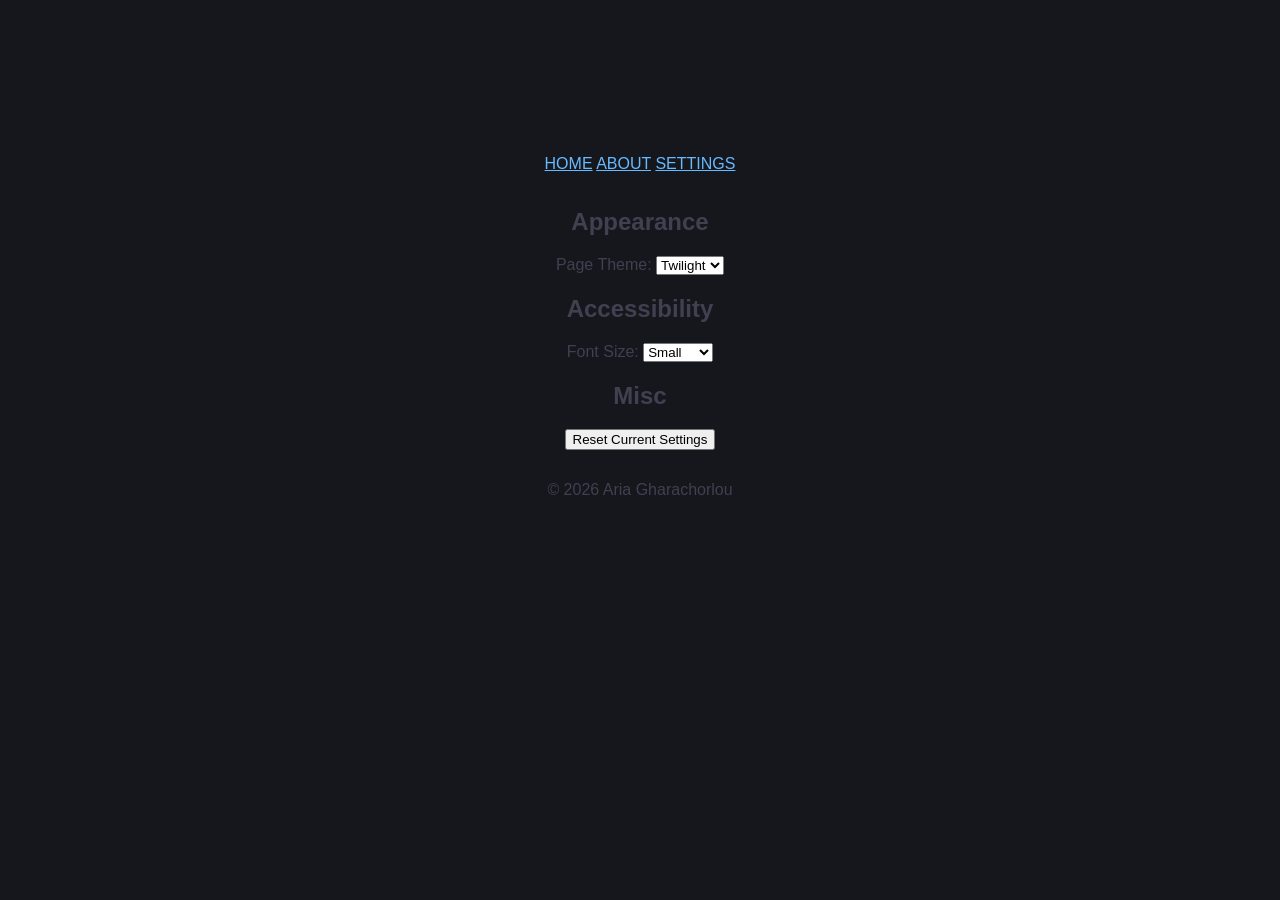
==== pages/settings.html @ 53a63312 "feat(i-m): Integrate colour selection & theme loops for colour on H1" ====
<!DOCTYPE html>


<head>
    <meta charset="UTF-8">
    <meta name = "viewport" content = "width=device-width, initial-scale=1.0">
    <title>About Page</title>
    <link rel="stylesheet" href = "../css/style.css">
</head>




<body>
    <header>
        <!--<h1>Settings</h1>-->
    </header>

    <nav>
        <a href = "../index.html">HOME</a>
        <a href = "about.html">ABOUT</a>
        <a href = "settings.html">SETTINGS</a>
    </nav>


    <main>
        <section>
            <h2>Appearance</h2>

            <label for="theme">Page Theme:</label>

            <select id="theme">
                <option value="light">Sunrise</option>
                <option value="dark">Twilight</option>
            </select>
        </section>

        <section>
            <h2>Accessibility</h2>

            <label for="fot-size">Font Size:</label>
            <select id="font-size">
                <option value="small">Small</option>
                <option value="medium">Medium</option>
                <option value="large">Large</option>
            </select>

        </section>

        <section>
            <h2>Misc</h2>
            <button id="reset-settings">Reset Current Settings</button>
        </section>
    </main>


    <footer>
        <p>© 2026 Aria Gharachorlou</p>
    </footer>

    <script src="../js/script.js"></script>
</body>
---- css/style.css ----
/* !!!!! Presets / Variables !!!!! */

/* Sunrise Theme */
[data-theme="light"]{
    --background: #fff3d2;
    --foreground: #222222;
    --header-background: #fff3d2;
    --accent: #cc5200;
    --h1-color: #66baff;
    --loop-set: linear-gradient(270deg, #ff0000, #ff8800, #ffff00, #00ff88, #0088ff, #aa00ff, #ff0000);

}

/* Twilight Theme */
[data-theme="dark"] {
    --background: #16161D;
    --foreground: #404050;
    --header-background: #16161D; /* beloved Eigengrau */
    --accent: #66baff;
    --h1-color: #a9ebe5;
    --loop-set: linear-gradient(270deg, #4400ff, #9d69ff, #83265c, #bd57b8);
}




h1 {
    background: var(--loop-set);

    background-size: 400% 400%;

    background-clip: text;
    -webkit-background-clip: text;
    color: transparent;

    animation: gradient-animation 30s ease infinite;
}

@keyframes gradient-animation {
    0% {
        background-position: 0% 50%;
    }

    50% {
        background-position: 100% 50%;
    }

    100% {
        background-position: 0% 50%;
    }
}






body {
    /*background-color: #16161D; Eigengrau */
    background-color: var(--background);
    color : var(--foreground);
    font-family : Arial;
    text-align: center;
}

header{
    background-color: var(--header-background);
    padding: 20px;
    margin-top : 100px;
}

nav {
    background-color : var(--header-background);
    padding: 15px;
}

a {
    color: var(--accent)
}


/*
h1 {
    color: #7fc481
    color : var(--h1-color);
}
*/

footer {
    background-color: var(--header-background);
    padding: 15px
    /*margin-top : 200px*/
    /*color : #7e8f92;*/
}
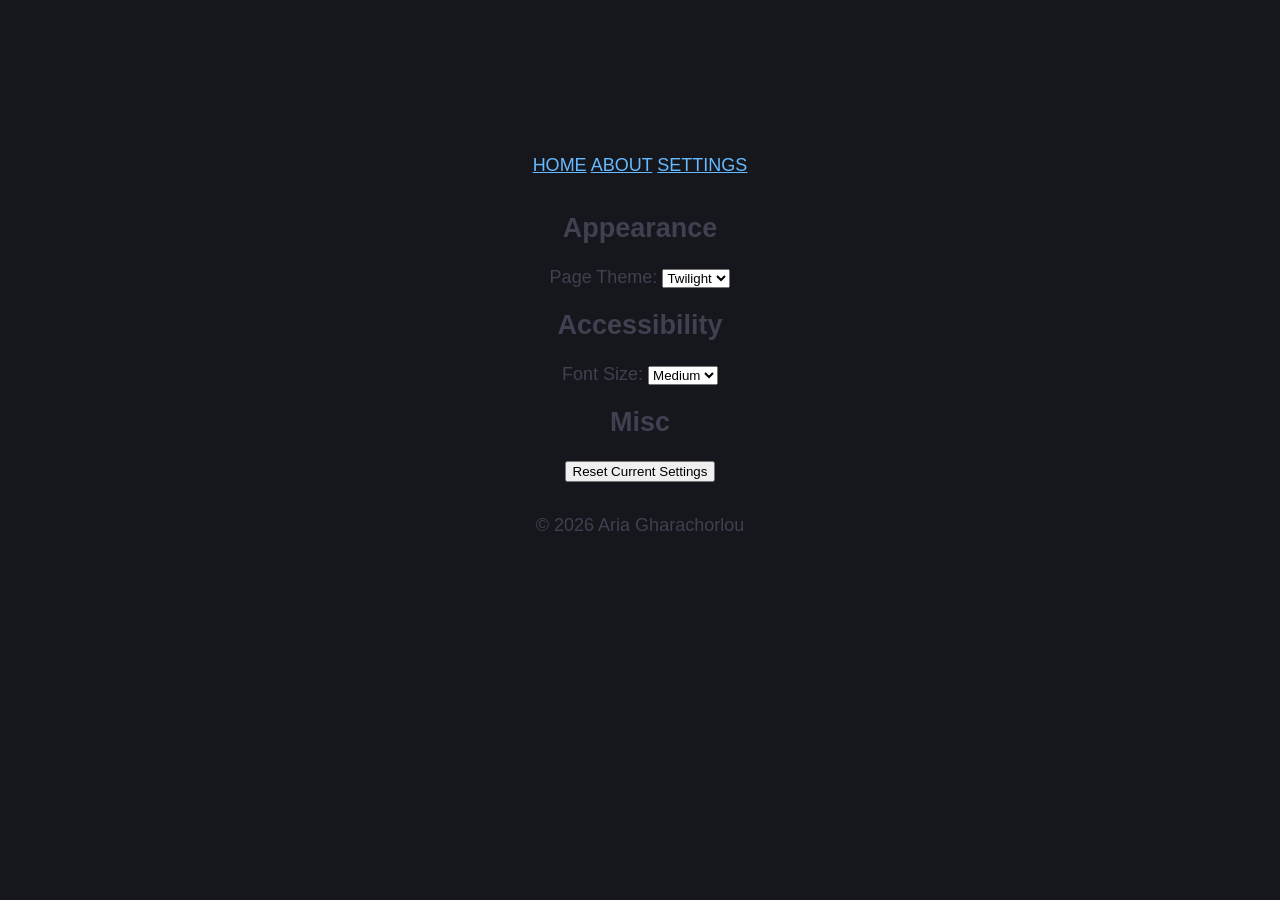
==== commit 707db772: "feat(i-m): Add experimental font size and reset button functionality to settings page" ====
--- a/pages/settings.html
+++ b/pages/settings.html
@@ -38,7 +38,7 @@
         <section>
             <h2>Accessibility</h2>
 
-            <label for="fot-size">Font Size:</label>
+            <label for="font-size">Font Size:</label>
             <select id="font-size">
                 <option value="small">Small</option>
                 <option value="medium">Medium</option>
--- a/css/style.css
+++ b/css/style.css
@@ -8,7 +8,7 @@
     --header-background: #fff3d2;
     --accent: #cc5200;
     --h1-color: #66baff;
-    --loop-set: linear-gradient(270deg, #ff0000, #ff8800, #ffff00, #00ff88, #0088ff, #aa00ff, #ff0000);
+    --loop-set: linear-gradient(270deg, #ff0000, #ff8800, #00aeff, #0088ff);
 
 }
 
@@ -23,6 +23,27 @@
 }
 
 
+[data-font-size="small"]
+{
+    --font-size : 16px;
+}
+
+[data-font-size="medium"]
+{
+    --font-size : 18px;
+}
+
+[data-font-size="large"]
+{
+    --font-size : 22px;
+}
+
+
+
+html
+{
+    font-size : var(--font-size)
+}
 
 
 h1 {
@@ -36,6 +57,7 @@
 
     animation: gradient-animation 30s ease infinite;
 }
+
 
 @keyframes gradient-animation {
     0% {
@@ -52,16 +74,13 @@
 }
 
 
-
-
-
-
 body {
     /*background-color: #16161D; Eigengrau */
     background-color: var(--background);
     color : var(--foreground);
     font-family : Arial;
     text-align: center;
+    font-size : 1rem;
 }
 
 header{
